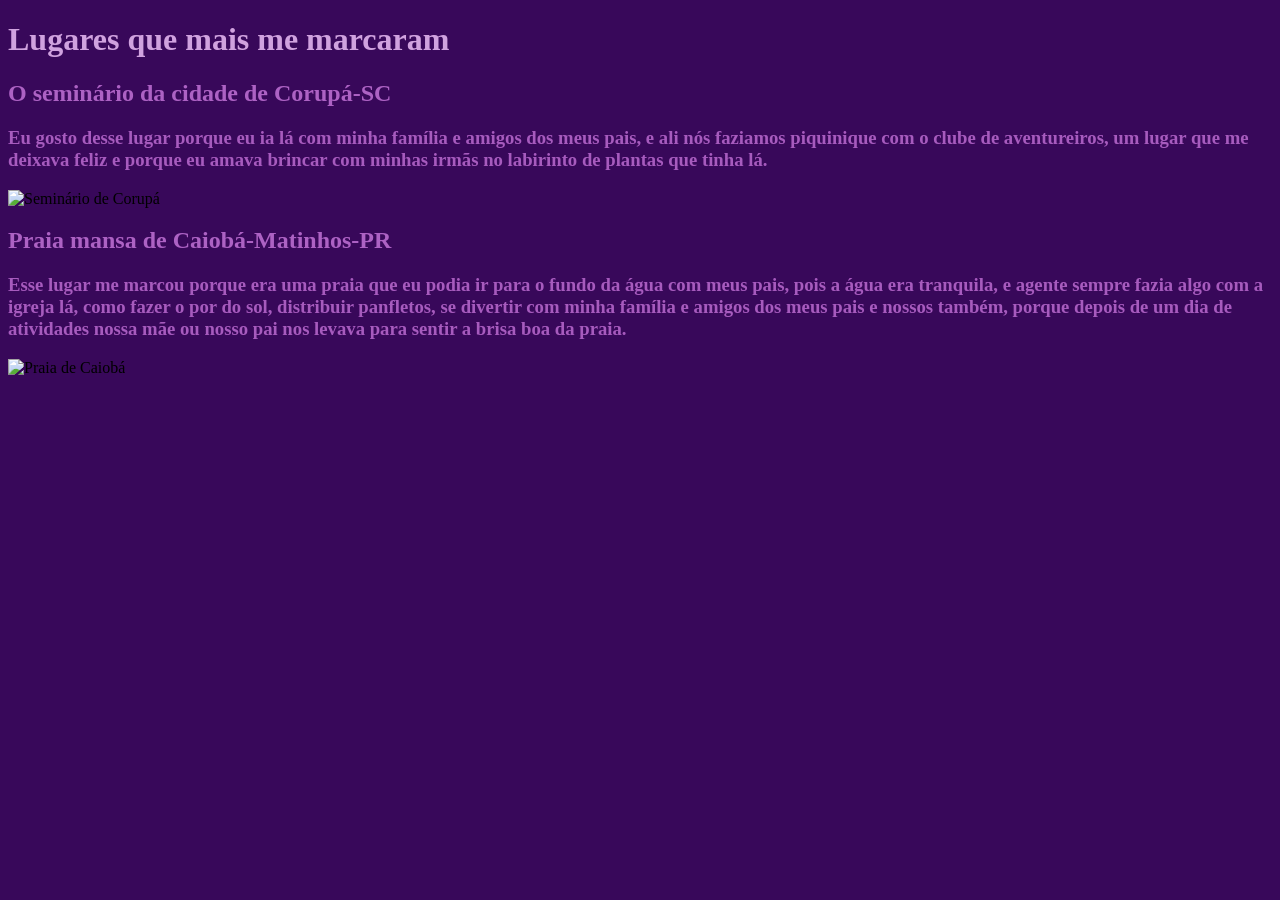
==== Mais sobre a Alice.html @ 53ea1fef "index.html" ====
<!doctype html>
<html lang="en">
  <head>
    <meta charset="UTF-8" />
    <meta name="viewport" content="width=device-width, initial-scale=1.0" />
    <link rel="stylesheet" href="style.css" />
    <title>mais sobre a bio da Alice</title>
  </head>
  <body>
    <h1>Lugares que mais me marcaram</h1>
    <h2>O seminário da cidade de Corupá-SC</h2>
    <h3>
      Eu gosto desse lugar porque eu ia lá com minha família e amigos dos meus
      pais, e ali nós faziamos piquinique com o clube de aventureiros, um lugar
      que me deixava feliz e porque eu amava brincar com minhas irmãs no
      labirinto de plantas que tinha lá.
    </h3>
    <img
      src="https://static.ndmais.com.br/2022/07/8f949f683040ea40a966287faf607cdf-800x788.jpg"
      alt="Seminário de Corupá"
    />
    <h2>Praia mansa de Caiobá-Matinhos-PR</h2>
    <h3>
      Esse lugar me marcou porque era uma praia que eu podia ir para o fundo da
      água com meus pais, pois a água era tranquila, e agente sempre fazia algo
      com a igreja lá, como fazer o por do sol, distribuir panfletos, se
      divertir com minha família e amigos dos meus pais e nossos também, porque
      depois de um dia de atividades nossa mãe ou nosso pai nos levava para
      sentir a brisa boa da praia.
    </h3>
    <img
      src="https://www.viagensecaminhos.com/wp-content/uploads/2020/11/praia-mansa-caioba-696x391.jpg"
      alt="Praia de Caiobá"
    />
  </body>
</html>
---- style.css ----
body {
  background-color: rgb(56, 8, 90);
}

body h1 {
  color: rgb(208, 162, 223);
}

body h2 {
  color: rgb(173, 98, 196);
}

body h3 {
  color: rgb(167, 91, 190);
}
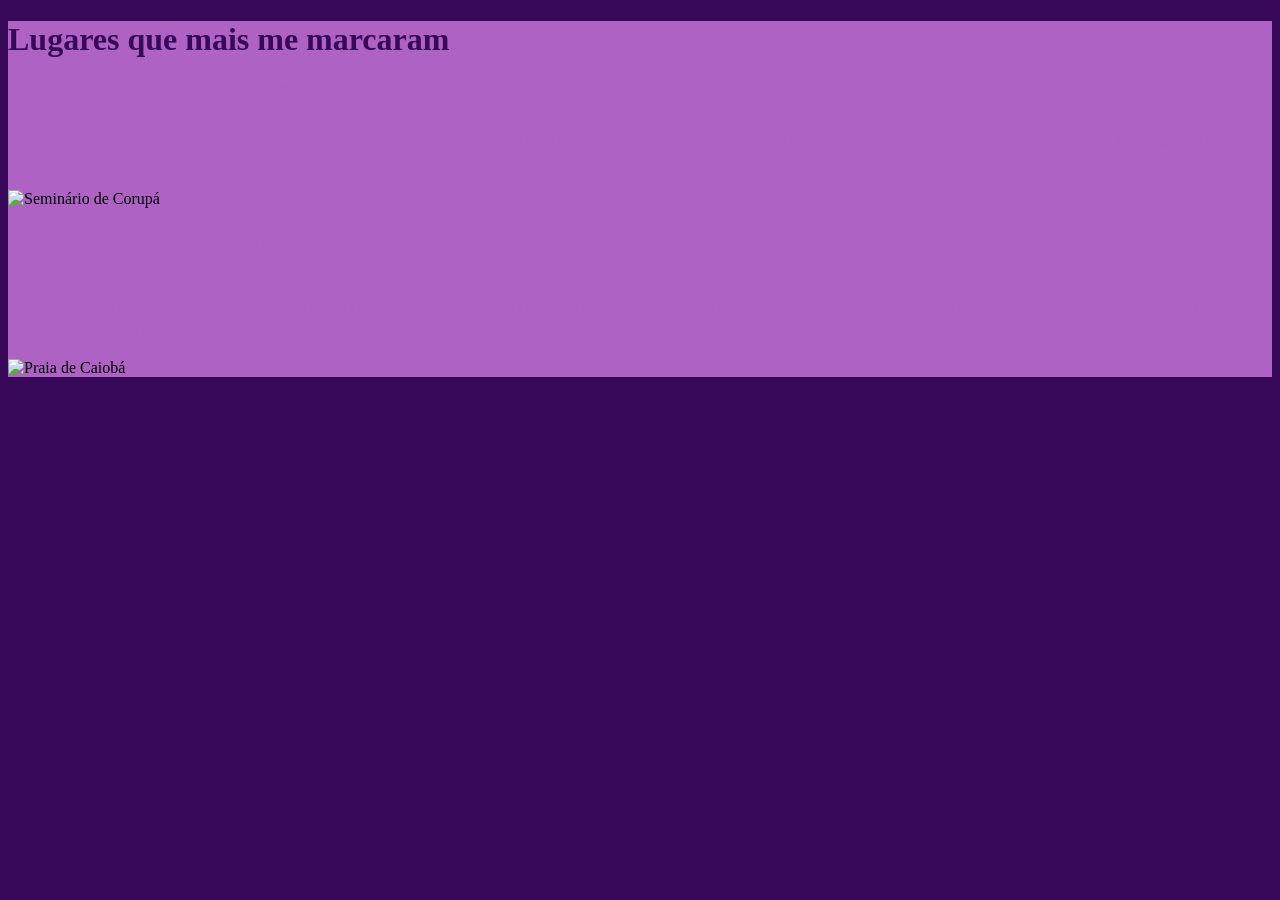
==== commit ad211274: "index.html" ====
--- a/Mais sobre a Alice.html
+++ b/Mais sobre a Alice.html
@@ -7,7 +7,9 @@
     <title>mais sobre a bio da Alice</title>
   </head>
   <body>
+    <div class="cor-fundo">
     <h1>Lugares que mais me marcaram</h1>
+    <div>
     <h2>O seminário da cidade de Corupá-SC</h2>
     <h3>
       Eu gosto desse lugar porque eu ia lá com minha família e amigos dos meus
@@ -19,6 +21,8 @@
       src="https://static.ndmais.com.br/2022/07/8f949f683040ea40a966287faf607cdf-800x788.jpg"
       alt="Seminário de Corupá"
     />
+    </h3>
+      <div>
     <h2>Praia mansa de Caiobá-Matinhos-PR</h2>
     <h3>
       Esse lugar me marcou porque era uma praia que eu podia ir para o fundo da
@@ -32,5 +36,6 @@
       src="https://www.viagensecaminhos.com/wp-content/uploads/2020/11/praia-mansa-caioba-696x391.jpg"
       alt="Praia de Caiobá"
     />
+    <div>
   </body>
 </html>
--- a/style.css
+++ b/style.css
@@ -3,7 +3,7 @@
 }
 
 body h1 {
-  color: rgb(208, 162, 223);
+  color: rgb(56, 8, 90);
 }
 
 body h2 {
@@ -11,5 +11,9 @@
 }
 
 body h3 {
-  color: rgb(167, 91, 190);
+  color: rgb(173, 98, 196);
 }
+
+.cor-fundo {
+  background-color: rgb(173, 98, 196);
+}
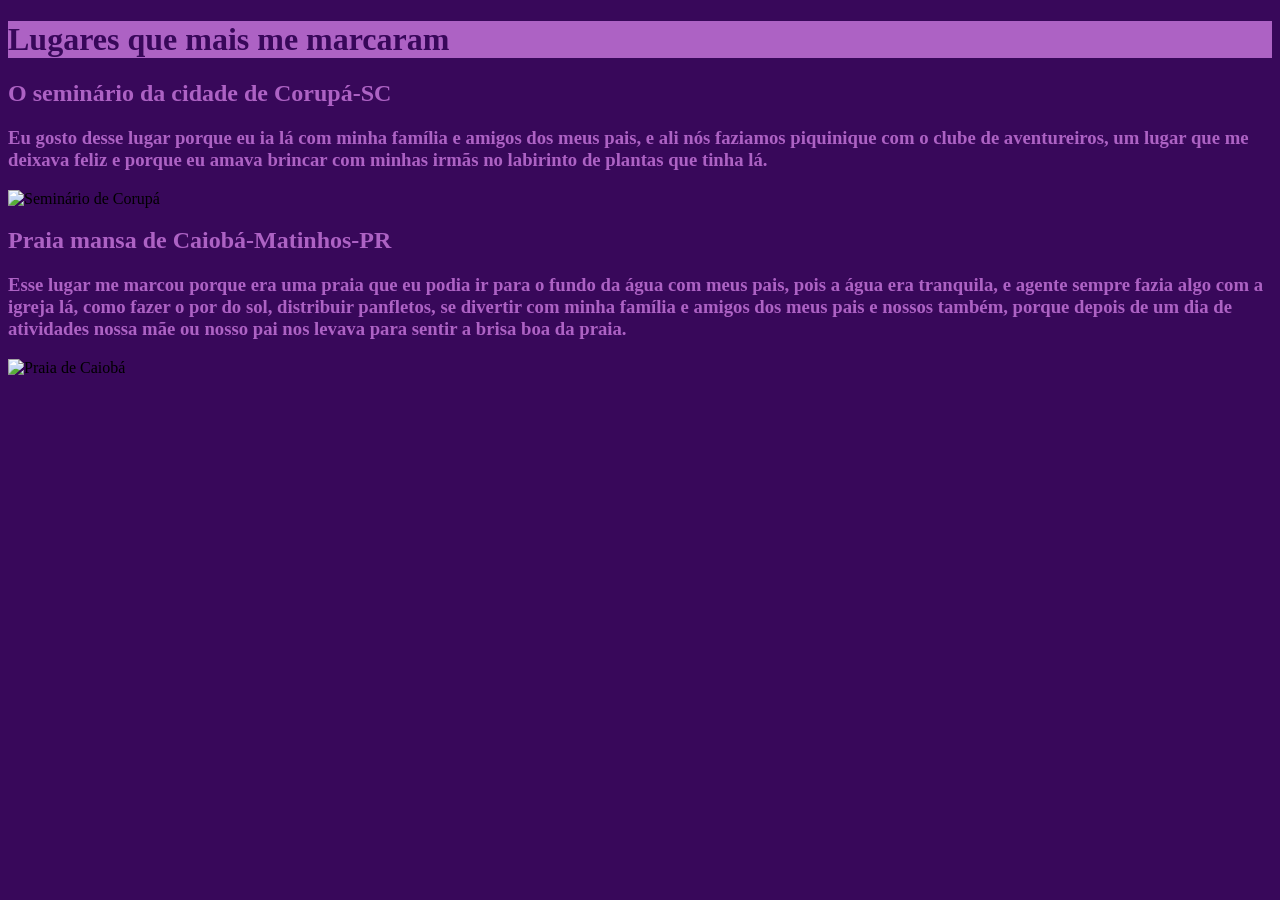
==== commit b8184b39: "index.html" ====
--- a/Mais sobre a Alice.html
+++ b/Mais sobre a Alice.html
@@ -8,14 +8,15 @@
   </head>
   <body>
     <div class="cor-fundo">
-    <h1>Lugares que mais me marcaram</h1>
-    <div>
+    <h1 class="cor">Lugares que mais me marcaram</h1>
+    </div>
     <h2>O seminário da cidade de Corupá-SC</h2>
     <h3>
       Eu gosto desse lugar porque eu ia lá com minha família e amigos dos meus
       pais, e ali nós faziamos piquinique com o clube de aventureiros, um lugar
       que me deixava feliz e porque eu amava brincar com minhas irmãs no
       labirinto de plantas que tinha lá.
+    <div>
     </h3>
     <img
       src="https://static.ndmais.com.br/2022/07/8f949f683040ea40a966287faf607cdf-800x788.jpg"
